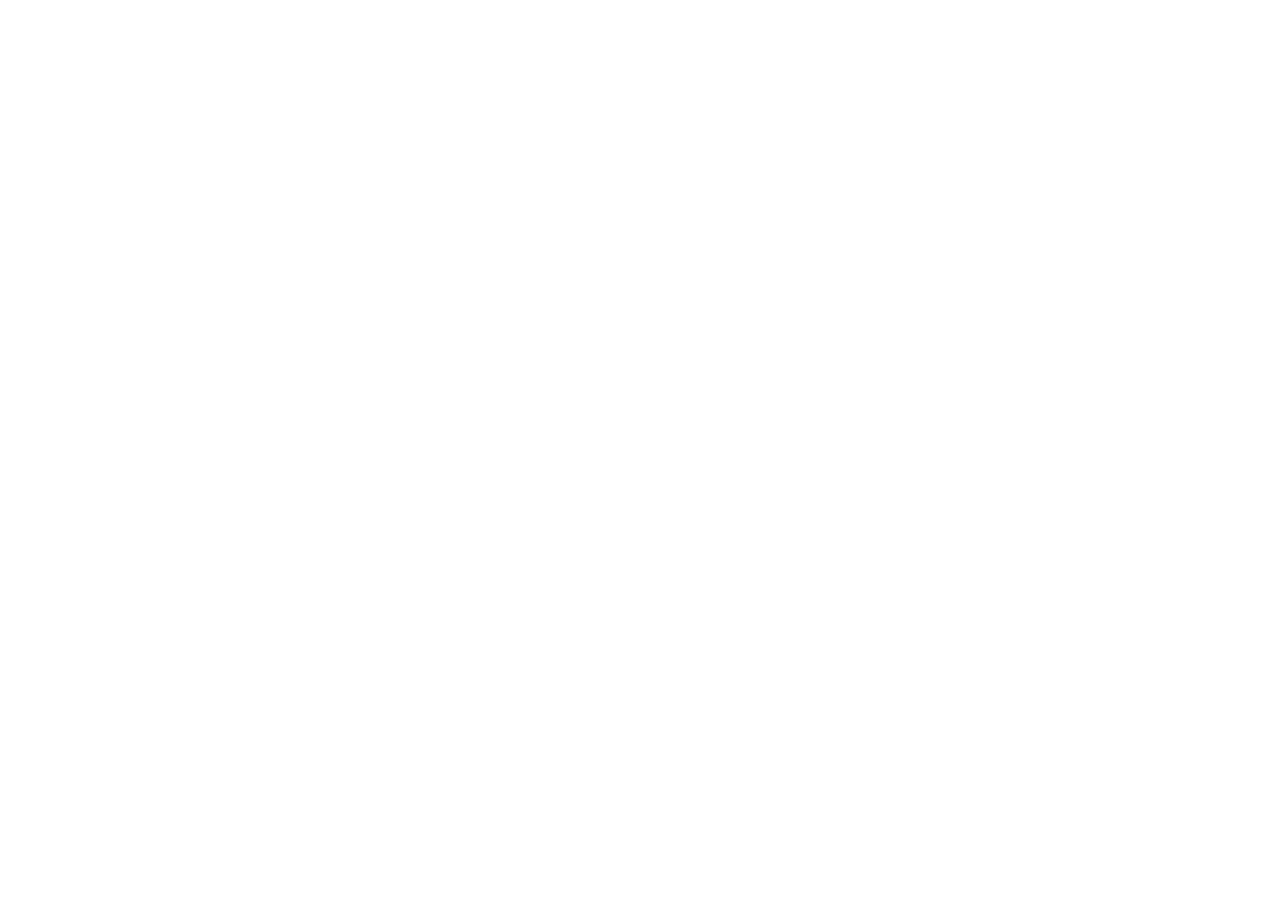
==== 27.9.2022/main.html @ a2fa57da "proba1" ====
<!DOCTYPE html>
<html lang="en">
<head>
    <meta charset="UTF-8">
    <meta http-equiv="X-UA-Compatible" content="IE=edge">
    <meta name="viewport" content="width=device-width, initial-scale=1.0">
    <title>Document</title>
</head>
<body>
    
</body>
</html>
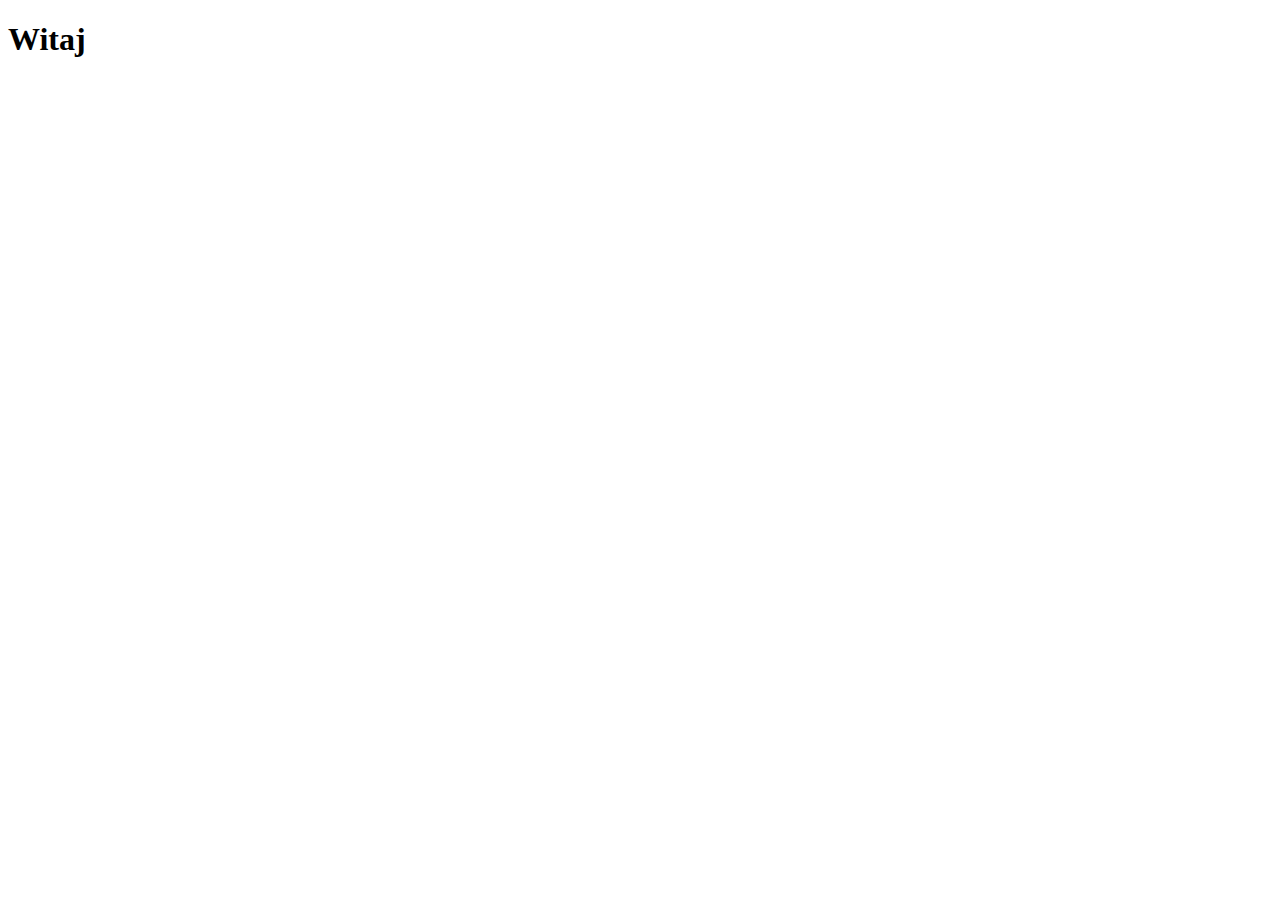
==== commit f7391158: "proba4" ====
--- a/27.9.2022/main.html
+++ b/27.9.2022/main.html
@@ -7,6 +7,6 @@
     <title>Document</title>
 </head>
 <body>
-    
+    <h1>Witaj</h1>
 </body>
 </html>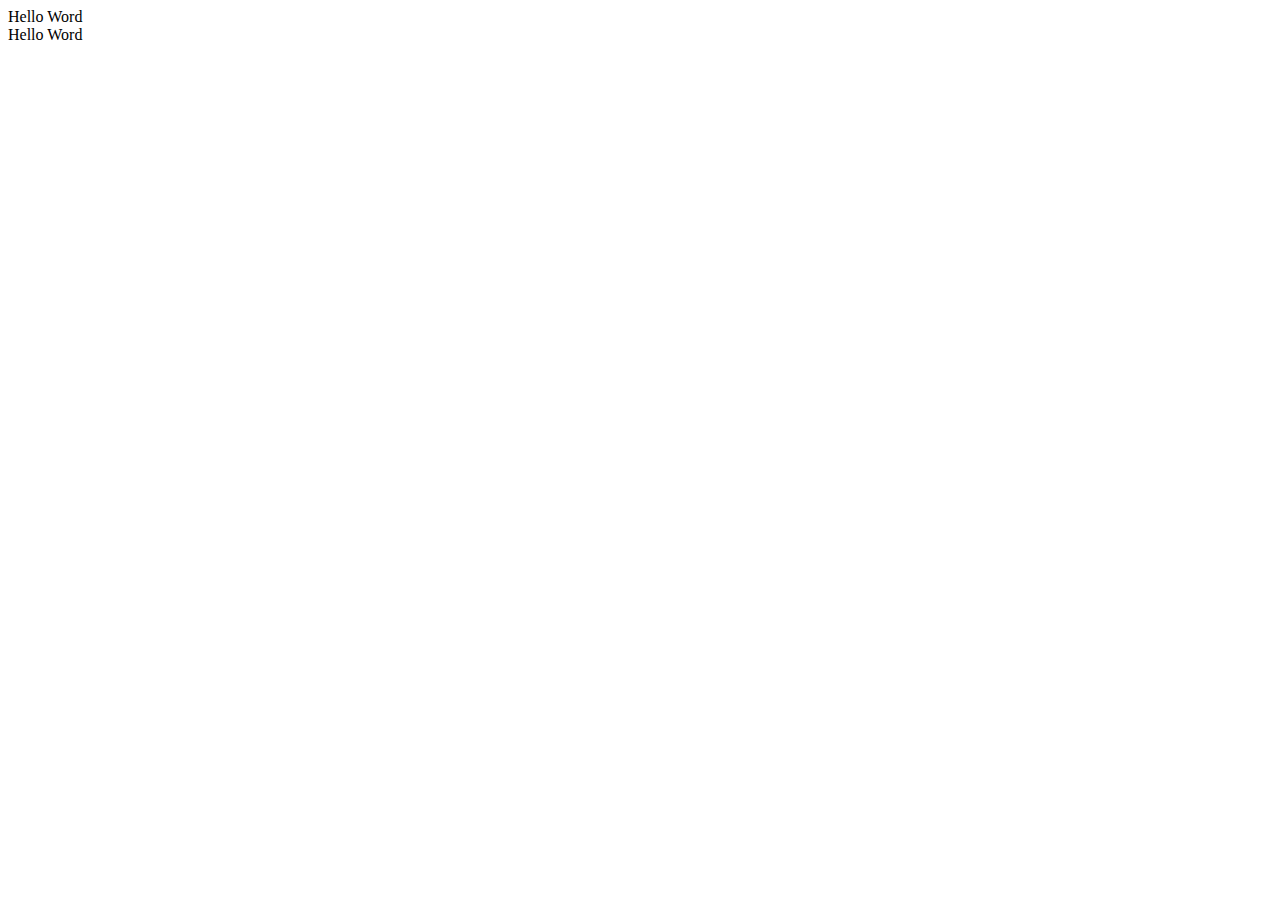
==== commit c9330c6c: "proba 10" ====
--- a/27.9.2022/main.html
+++ b/27.9.2022/main.html
@@ -5,8 +5,11 @@
     <meta http-equiv="X-UA-Compatible" content="IE=edge">
     <meta name="viewport" content="width=device-width, initial-scale=1.0">
     <title>Document</title>
+
+    <script lang="JavaScript" src="main.js"></script>
 </head>
 <body>
     <h1>Witaj</h1>
+    <h2>proba</h2>
 </body>
 </html>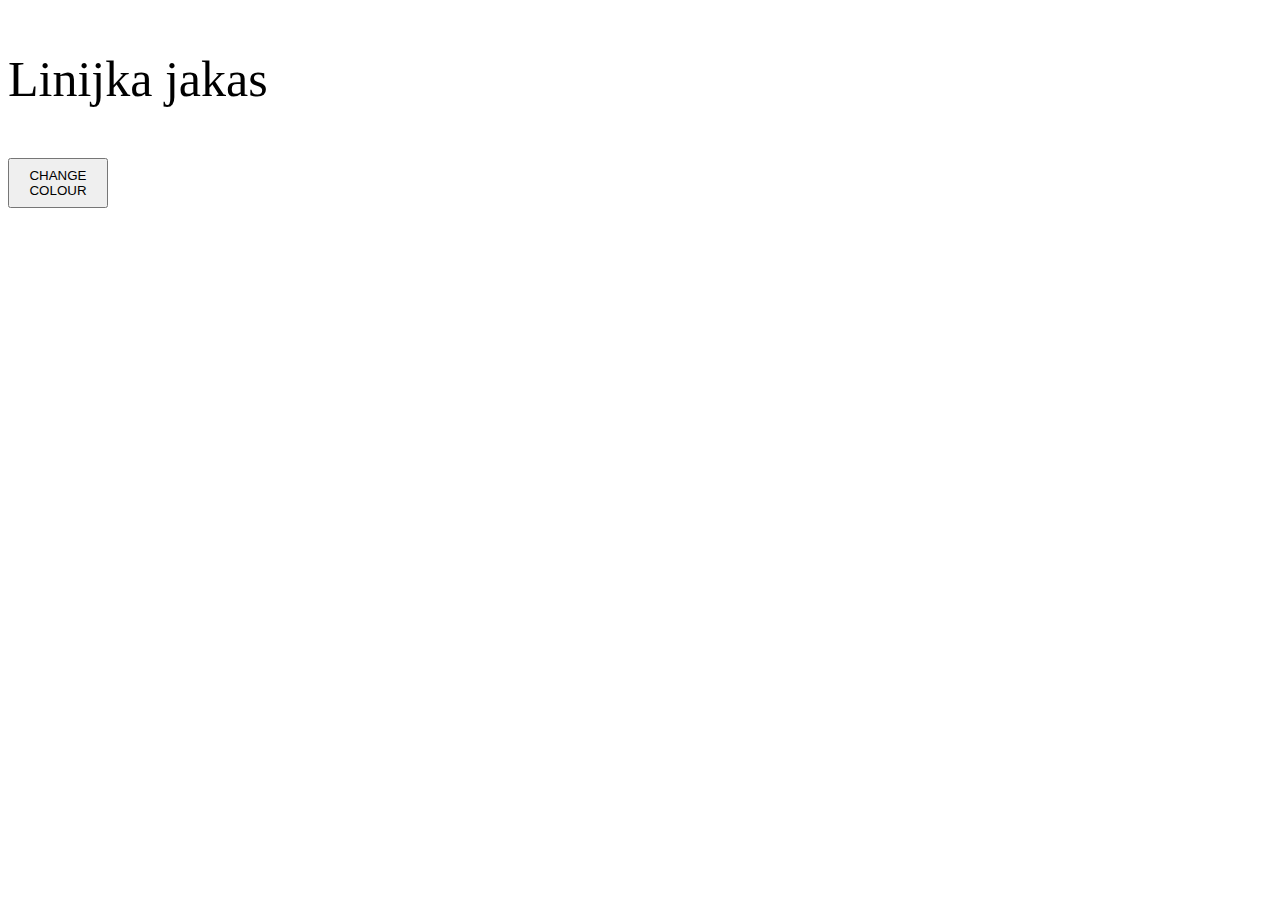
==== commit 12db5170: "change colour" ====
--- a/27.9.2022/main.html
+++ b/27.9.2022/main.html
@@ -7,9 +7,23 @@
     <title>Document</title>
 
     <script lang="JavaScript" src="main.js"></script>
+
+    <style>
+
+        p {
+            font-size: 50px;
+        }
+        .red {
+            color: red;
+        }
+        .button {
+            height: 50px;
+            width: 100px;
+        }
+    </style>
 </head>
 <body>
-    <h1>Witaj</h1>
-    <h2>proba</h2>
+    <p id="line">Linijka jakas</p>
+    <button class="button">CHANGE COLOUR</button>
 </body>
 </html>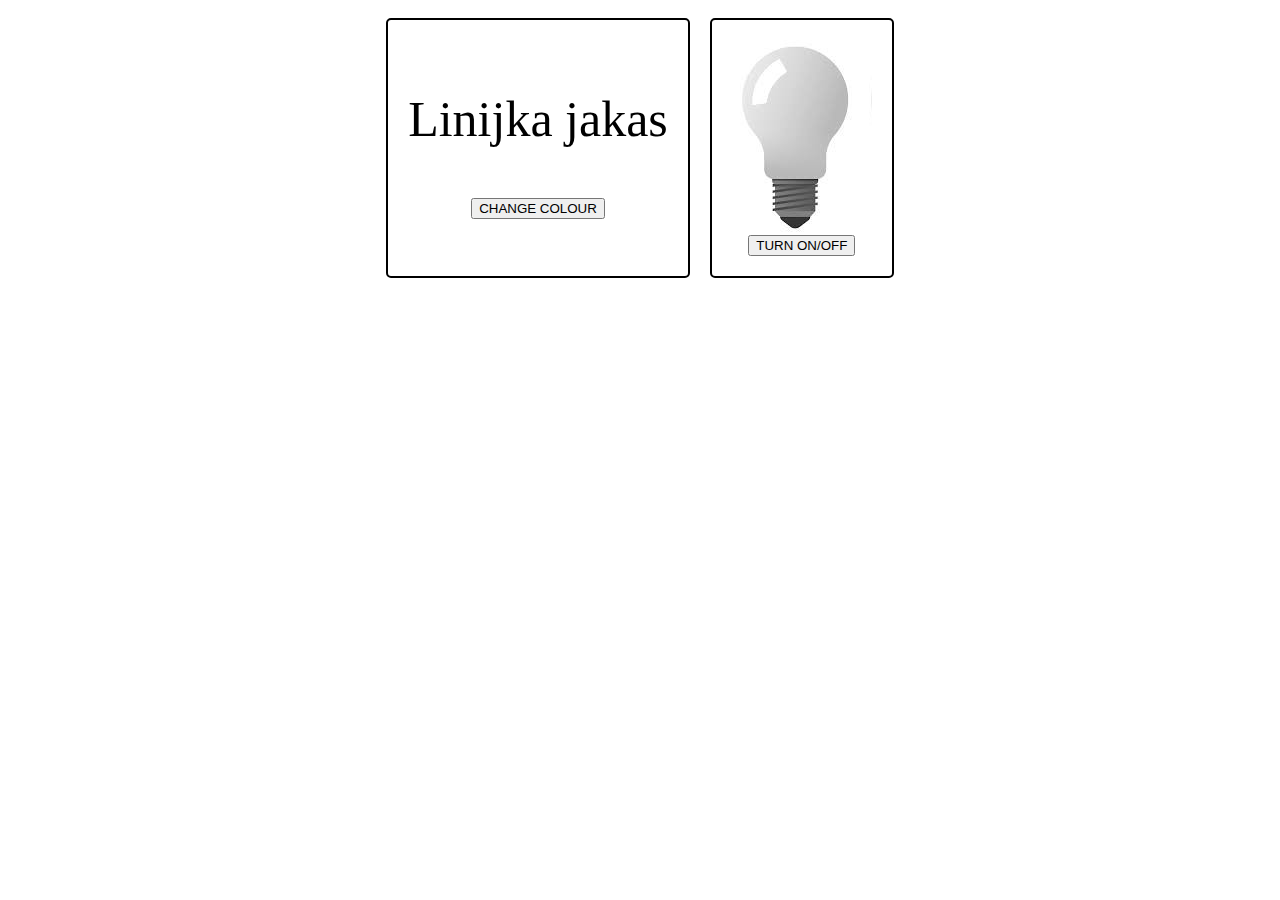
==== commit a2ca5d03: "ligth" ====
--- a/27.9.2022/main.html
+++ b/27.9.2022/main.html
@@ -13,17 +13,43 @@
         p {
             font-size: 50px;
         }
+        .mid {
+           display: flex;
+           justify-content: center; 
+        }
+        .section {
+            margin: 10px;
+            padding: 20px;
+            text-align: center;
+            border: 2px solid black;
+            border-radius: 5px;
+        }
         .red {
             color: red;
         }
-        .button {
-            height: 50px;
-            width: 100px;
+        .light {
+            width: 140px;
+           height: 195px;
+        }
+        .lightOFF{
+            background-image: url('/27.9.2022/img/OFFbulb.jpg');
+        }
+        .lightON{
+            background-image: url('/27.9.2022/img/ONbulb.jpg');
         }
     </style>
 </head>
 <body>
+    
+    <div class="mid">
+        <div class="section">
     <p id="line">Linijka jakas</p>
-    <button class="button">CHANGE COLOUR</button>
+    <button id="textBtn" >CHANGE COLOUR</button>
+</div>
+<div class="section">
+    <div class=" light lightOFF" id="light"></div>
+    <button id="lightBtn"> TURN ON/OFF</button>
+</div>
+</div>
 </body>
 </html>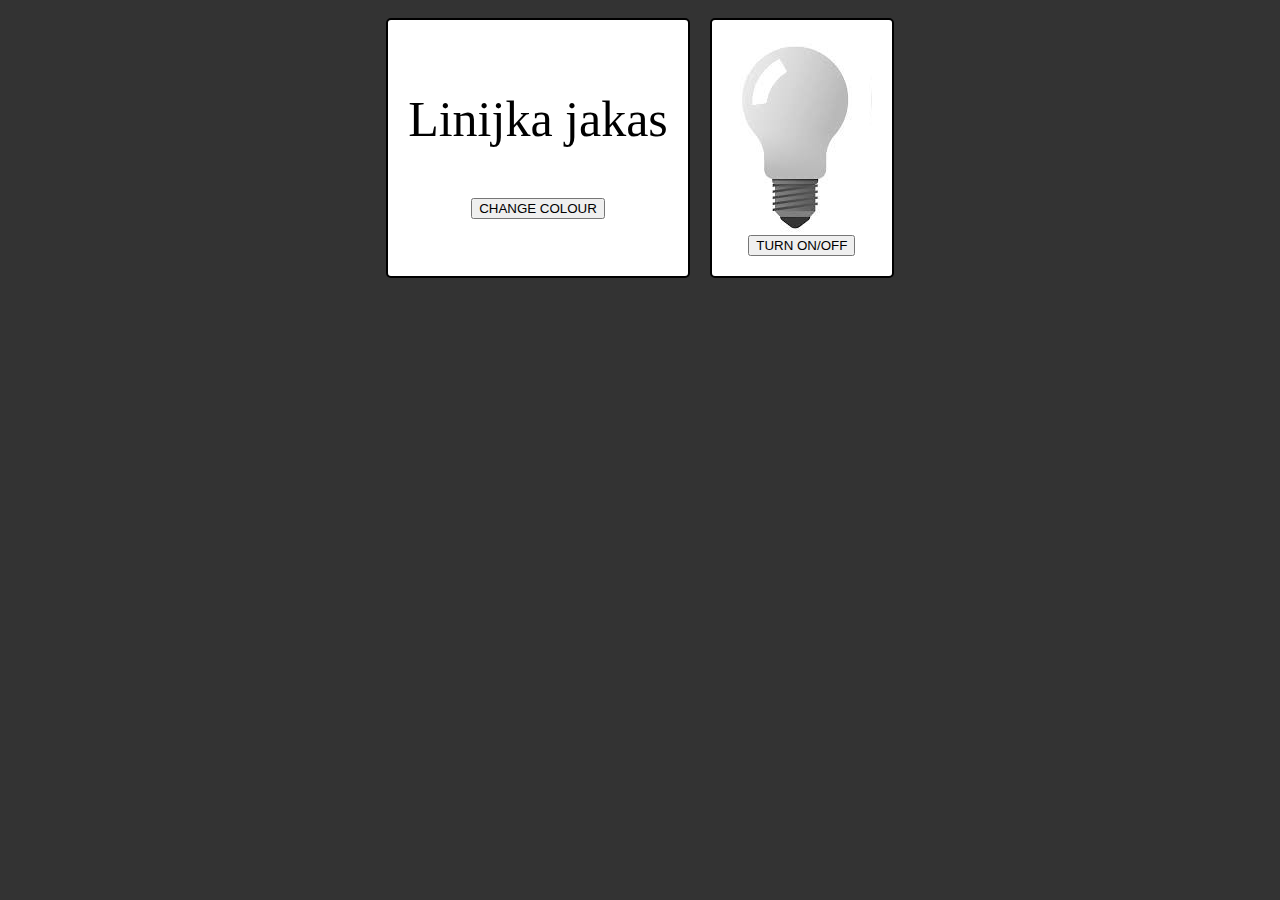
==== commit 4412735c: "light2" ====
--- a/27.9.2022/main.html
+++ b/27.9.2022/main.html
@@ -10,6 +10,9 @@
 
     <style>
 
+        body {
+            background-color: #333;
+        }
         p {
             font-size: 50px;
         }
@@ -21,6 +24,7 @@
             margin: 10px;
             padding: 20px;
             text-align: center;
+            background-color: #fff;
             border: 2px solid black;
             border-radius: 5px;
         }
@@ -44,11 +48,11 @@
     <div class="mid">
         <div class="section">
     <p id="line">Linijka jakas</p>
-    <button id="textBtn" >CHANGE COLOUR</button>
+    <button id="textBtn"  >CHANGE COLOUR</button>
 </div>
 <div class="section">
     <div class=" light lightOFF" id="light"></div>
-    <button id="lightBtn"> TURN ON/OFF</button>
+    <button id="lightBtn" > TURN ON/OFF</button>
 </div>
 </div>
 </body>
